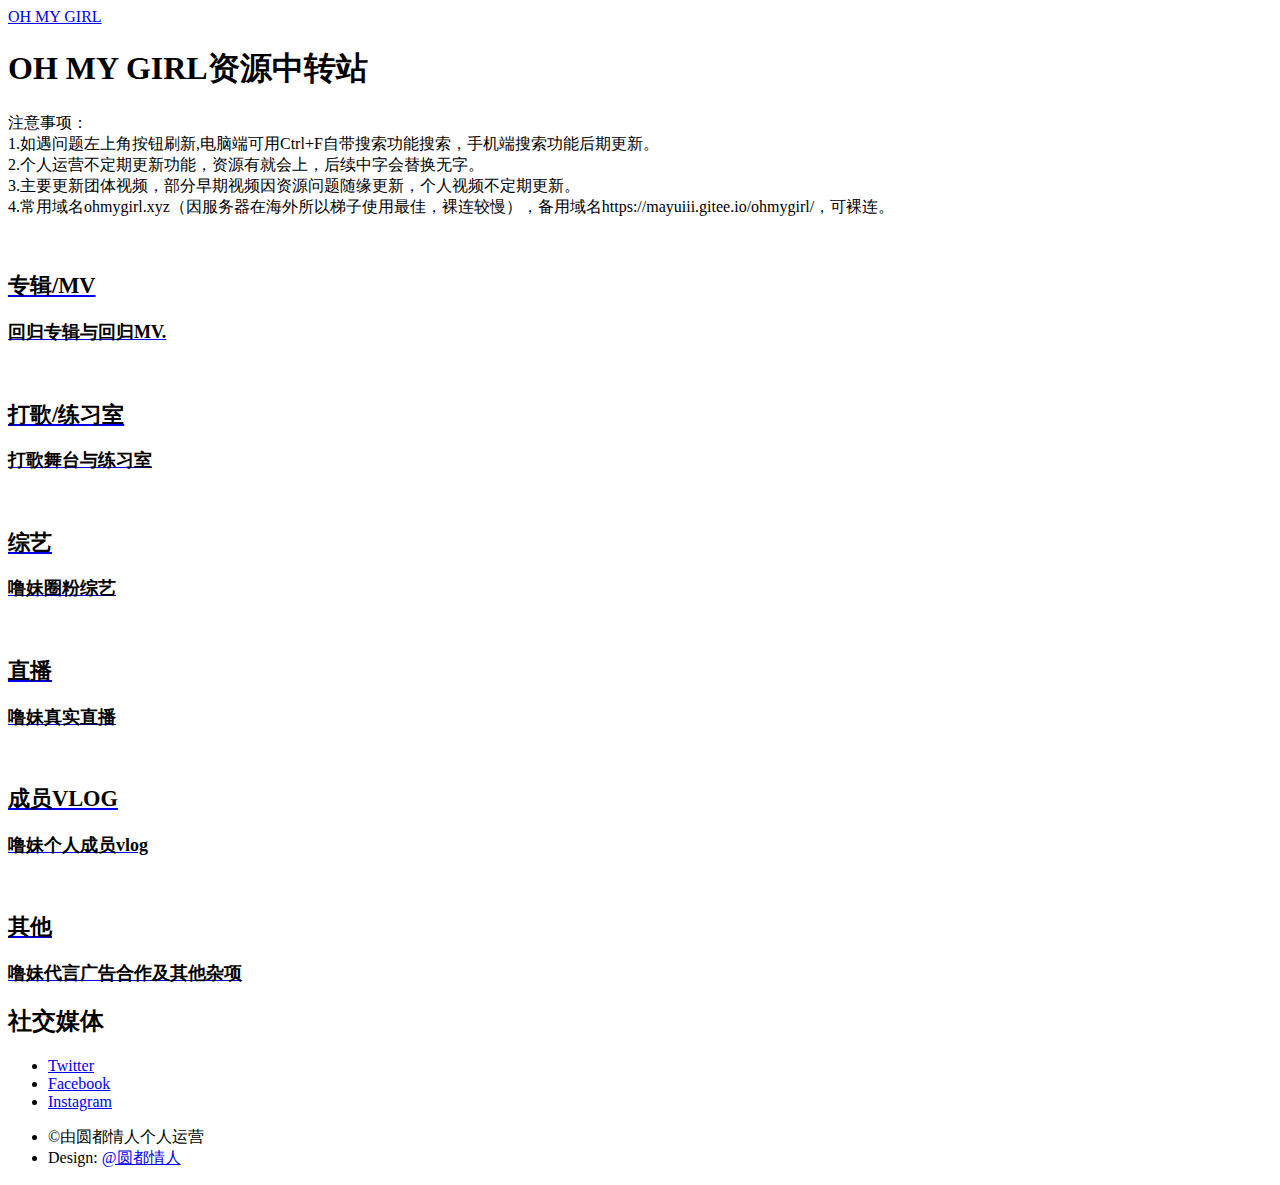
==== index.html @ 2d4f4271 "Update index.html" ====
<!DOCTYPE HTML>
<html>

<head>
	<title>찾았다~ OH MYGIRL</title>
	<meta charset="utf-8" />
	<link rel="stylesheet" href="https://cdn.jsdelivr.net/npm/bootstrap@4.5.0/dist/css/bootstrap.min.css"
		integrity="sha384-9aIt2nRpC12Uk9gS9baDl411NQApFmC26EwAOH8WgZl5MYYxFfc+NcPb1dKGj7Sk" crossorigin="anonymous">
	<meta name="viewport" content="width=device-width, initial-scale=1, user-scalable=no" />
	<link rel="stylesheet" href="assets/css/main.css" />
	<noscript>
		<link rel="stylesheet" href="assets/css/noscript.css" /></noscript>
</head>

<body class="is-preload">
	<!-- Wrapper -->
	<div id="wrapper">

		<!-- Header -->
		<header id="header">
			<div class="inner">

				<!-- Logo -->
				<a href="index.html" class="logo">
					<span class="symbol"><img src="images/logo.png" alt="" /></span><span class="title">OH MY
						GIRL</span>
				</a>
		</header>

		<!-- Main -->
		<div id="main">
			<div class="inner">
				<header>
					<h1 class="text-center">OH MY GIRL资源中转站<br /></h1>
					<p>注意事项：<br>
						1.如遇问题左上角按钮刷新,电脑端可用Ctrl+F自带搜索功能搜索，手机端搜索功能后期更新。<br>
						2.个人运营不定期更新功能，资源有就会上，后续中字会替换无字。<br>
						3.主要更新团体视频，部分早期视频因资源问题随缘更新，个人视频不定期更新。<br>
						4.常用域名ohmygirl.xyz（因服务器在海外所以梯子使用最佳，裸连较慢），备用域名https://mayuiii.gitee.io/ohmygirl/，可裸连。
					</p>
				</header>
				<section class="tiles">
					<article class="style1">
						<span class="image">
							<img src="images/LISTEN TO MY WORD.jpg" alt="" />
						</span>
						<a href="Album.html">
							<h2 style="font-size: 1.4em; ;color: #000;">专辑/MV</h2>
							<div class="content">
								<p style="font-size:large ;color: #000;font-weight: 700;">回归专辑与回归MV.</p>
							</div>
						</a>
					</article>
					<article class="style1">
						<span class="image">
							<img src="images/windy day.jfif" alt="" />
						</span>
						<a href="Singingstage.html">
							<h2 style="font-size: 1.4em;  ;color: #000;">打歌/练习室</h2>
							<div class="content">
								<p style="font-size:large ;color: #000;font-weight: 700;">打歌舞台与练习室</p>
							</div>
						</a>
					</article>
					<article class="style1">
						<span class="image">
							<img src="images/closer.jfif" alt="" />
						</span>
						<a href="Variety.html">
							<h2 style="font-size: 1.4em; ;color: #000;">综艺</h2>
							<div class="content">
								<p style="font-size:large ;color: #000;font-weight: 700;">噜妹圈粉综艺</p>
							</div>
						</a>
					</article>
					<article class="style1">
						<span class="image">
							<img src="images/SECRET GARDEN.jfif" alt="" />
						</span>
						<a href="Live.html">
							<h2 style="font-size: 1.4em;  ;color: #000;">直播</h2>
							<div class="content">
								<p style="font-size:large ;color: #000;font-weight: 700;">噜妹真实直播</p>
							</div>
						</a>
					</article>
					<article class="style1">
						<span class="image">
							<img src="images/Remember Me.jfif" alt="" />
						</span>
						<a href="Vlog.html">
							<h2 style="font-size: 1.4em;  ;color: #000;">成员VLOG</h2>
							<div class="content">
								<p style="font-size:large ;color: #000;font-weight: 700;">噜妹个人成员vlog</p>
							</div>
						</a>
					</article>
					<article class="style1">
						<span class="image">
							<img src="images/nonstop.jfif" alt="" />
						</span>
						<a href="Other.html">
							<h2 style="font-size: 1.4em; ;color: #000;">其他</h2>
							<div class="content">
								<p style="font-size:large ;color: #000;font-weight: 700;">噜妹代言广告合作及其他杂项</p>
							</div>
						</a>
					</article>

				</section>
			</div>
		</div>

		<!-- Footer -->
		<footer id="footer">
			<div class="inner">

				<section style="width: 100%;">
					<h2 class="text-center">社交媒体</h2>
					<ul class="icons text-center">
						<li><a href="https://twitter.com/wm_ohmygirl?s=21" class="icon brands style2 fa-twitter"><span class="label">Twitter</span></a>
						</li>
						<li><a href="https://www.facebook.com/official.ohmygirl/" class="icon brands style2 fa-facebook-f"><span class="label">Facebook</span></a>
						</li>
						<li><a href="https://instagram.com/wm_ohmygirl?igshid=13oyqi5gtq1te" class="icon brands style2 fa-instagram"><span class="label">Instagram</span></a>
						</li>
					</ul>
				</section>
				<ul class="copyright text-center">
					<li>&copy;由圆都情人个人运营</li>
					<li>Design: <a href="https://github.com/Mayuiii">@圆都情人</a></li>
				</ul>
			</div>
		</footer>

	</div>
	<span id="back-top" title="点击返回顶部"></span>

	<!-- Scripts -->
	<script src="assets/js/jquery.min.js"></script>
	<script src="assets/js/browser.min.js"></script>
	<script src="assets/js/breakpoints.min.js"></script>
	<script src="assets/js/util.js"></script>
	<script src="assets/js/main.js"></script>
	<script src="assets/js/ontop.js"></script>
</body>

</html>
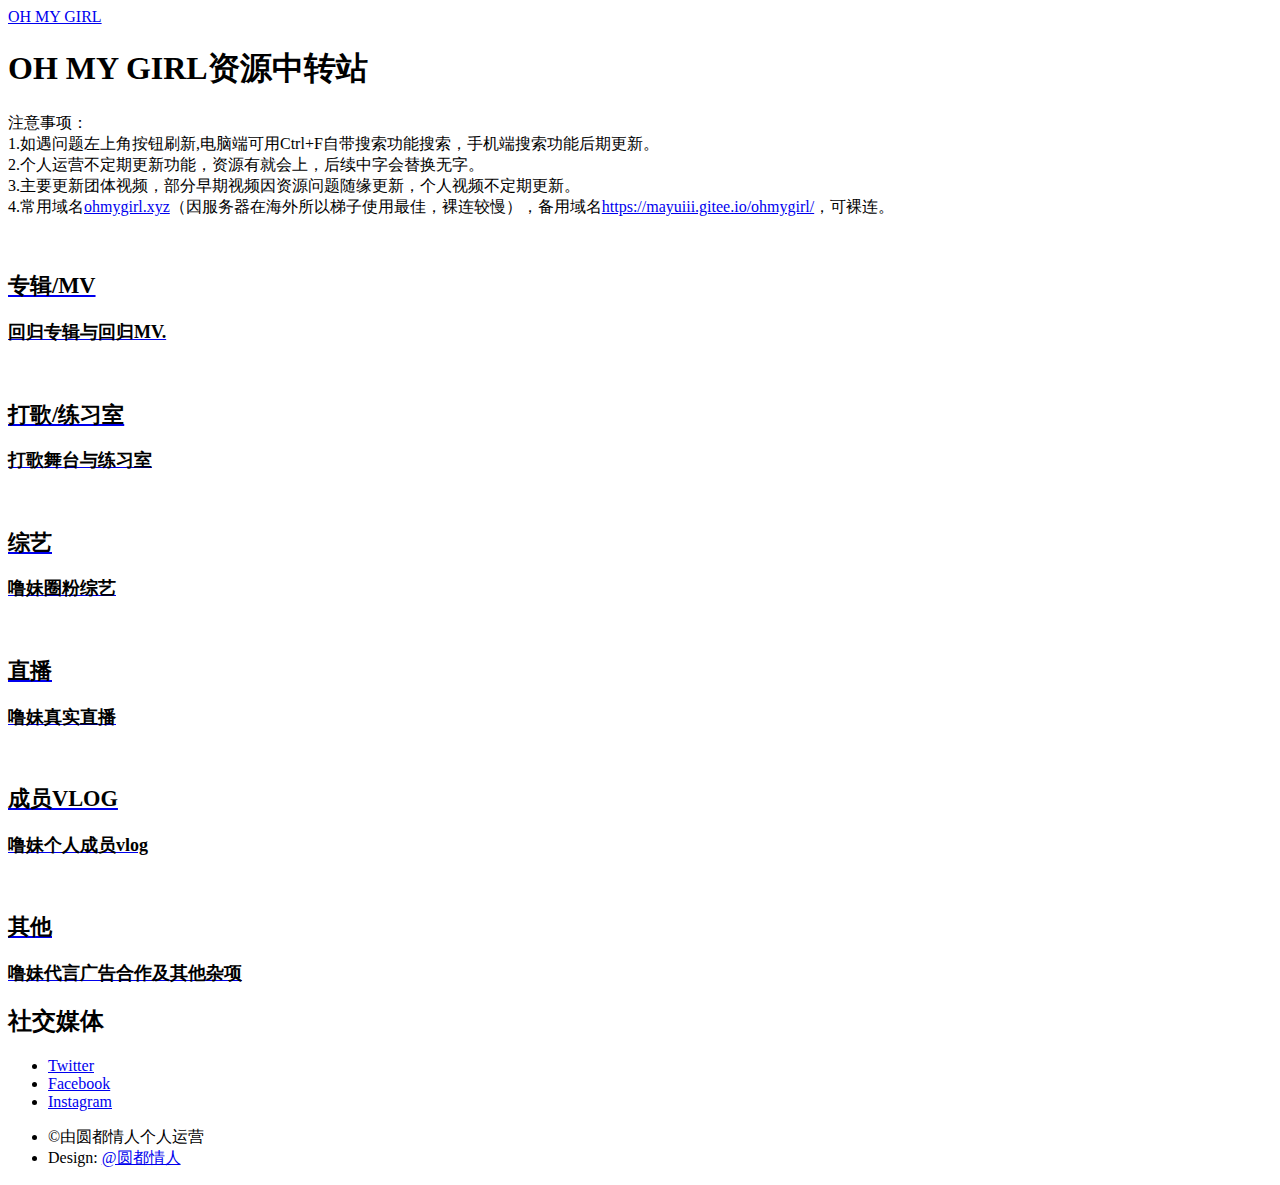
==== commit 6cc08f8d: "Update index.html" ====
--- a/index.html
+++ b/index.html
@@ -36,7 +36,7 @@
 						1.如遇问题左上角按钮刷新,电脑端可用Ctrl+F自带搜索功能搜索，手机端搜索功能后期更新。<br>
 						2.个人运营不定期更新功能，资源有就会上，后续中字会替换无字。<br>
 						3.主要更新团体视频，部分早期视频因资源问题随缘更新，个人视频不定期更新。<br>
-						4.常用域名ohmygirl.xyz（因服务器在海外所以梯子使用最佳，裸连较慢），备用域名https://mayuiii.gitee.io/ohmygirl/，可裸连。
+						4.常用域名<a href="https://ohmygirl.xyz/">ohmygirl.xyz</a>（因服务器在海外所以梯子使用最佳，裸连较慢），备用域名<a href="https://mayuiii.gitee.io/ohmygirl/">https://mayuiii.gitee.io/ohmygirl/</a>，可裸连。
 					</p>
 				</header>
 				<section class="tiles">
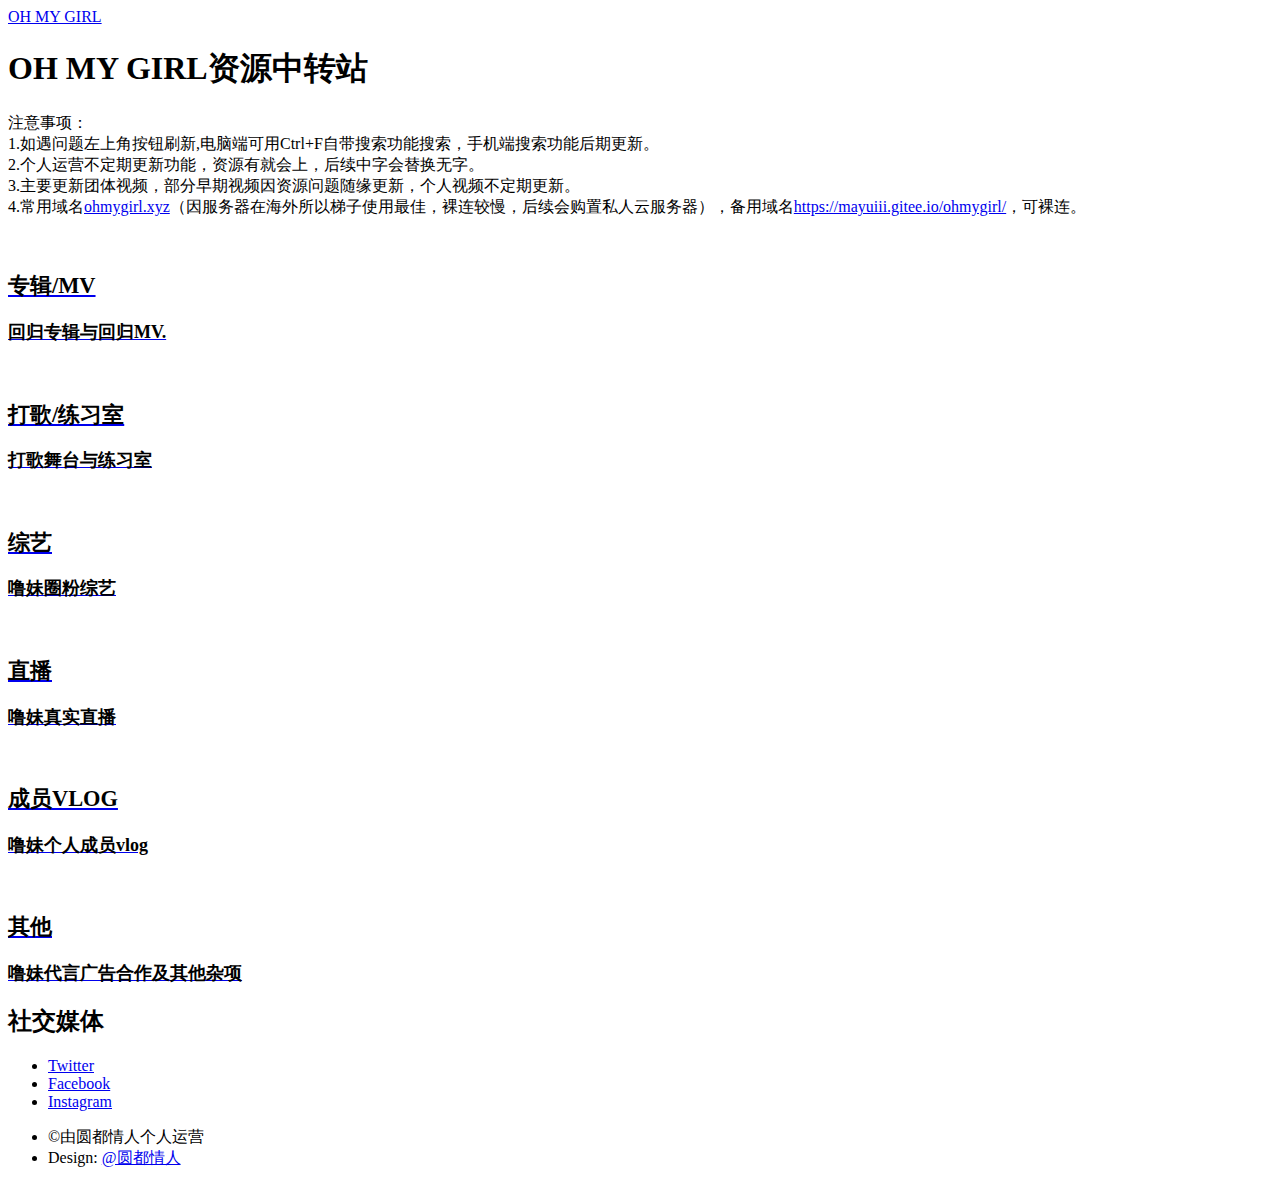
==== commit a54e00fc: "Update index.html" ====
--- a/index.html
+++ b/index.html
@@ -36,7 +36,7 @@
 						1.如遇问题左上角按钮刷新,电脑端可用Ctrl+F自带搜索功能搜索，手机端搜索功能后期更新。<br>
 						2.个人运营不定期更新功能，资源有就会上，后续中字会替换无字。<br>
 						3.主要更新团体视频，部分早期视频因资源问题随缘更新，个人视频不定期更新。<br>
-						4.常用域名<a href="https://ohmygirl.xyz/">ohmygirl.xyz</a>（因服务器在海外所以梯子使用最佳，裸连较慢），备用域名<a href="https://mayuiii.gitee.io/ohmygirl/">https://mayuiii.gitee.io/ohmygirl/</a>，可裸连。
+						4.常用域名<a href="https://ohmygirl.xyz/">ohmygirl.xyz</a>（因服务器在海外所以梯子使用最佳，裸连较慢，后续会购置私人云服务器），备用域名<a href="https://mayuiii.gitee.io/ohmygirl/">https://mayuiii.gitee.io/ohmygirl/</a>，可裸连。
 					</p>
 				</header>
 				<section class="tiles">
